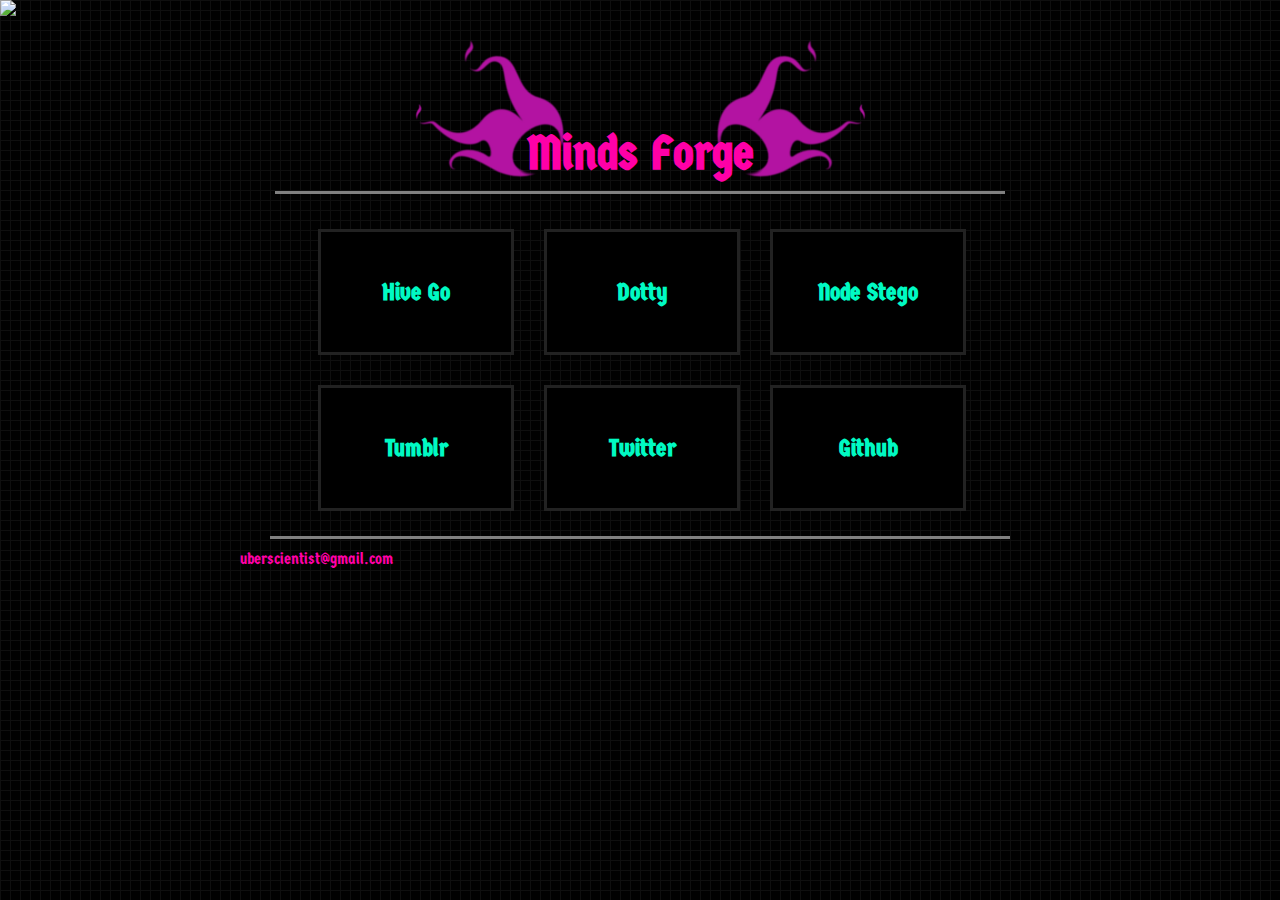
==== index.html @ d770bbcc "added mouseover for social links" ====
<!DOCTYPE html>
<html>
<head>
  <title>Minds Forge</title>
  <link href='http://fonts.googleapis.com/css?family=Germania+One' rel='stylesheet' type='text/css'>
  <link rel='stylesheet' type='text/css' href='styles/main.css' />  
</head>
<body>
<div id='pagewrapper'>

  <img id='neon_animation' src='neon_lines.svg' />

  <div id='title'>
    <img id='flame_l' src='imgs/title_l.png' /> 
    <h1>Minds Forge</h1>
    <img id='flame_r' src='imgs/title_r.png' />
  </div>

  <div id='featured'>
    <div class='project' id='go'>
      <a href='http://hivego.info'>
        <h2>Hive Go</h2>
      </a>
    </div>
    <div class='project' id='dotty'>
      <a href='http://mindsforge.com/dotty/'>
        <h2>Dotty</h2>
      </a>
    </div>
    <div class='project' id='stego'>
      <a href='http://mindsforge.com:3000'>
        <h2>Node Stego</h2>
      </a>
    </div>

    <div class='project' id='tumblr'>
      <a href='http://uberscientist.tumblr.com/'>
        <h2>Tumblr</h2>
      </a>
    </div>
    <div class='project' id='twitter'>
      <a href='https://twitter.com/#!/uberscientist'>
        <h2>Twitter</h2>
      </a>
    </div>
    <div class='project' id='github'>
      <a href='https://github.com/naked'>
        <h2>Github</h2>
      </a>
    </div>
  </div>
uberscientist@gmail.com
</div>

<div id='preload'>
  <img src="imgs/hivego.png" width="1" height="1" alt="Image 01" />
  <img src="imgs/dotty.png" width="1" height="1" alt="Image 02" />
  <img src="imgs/stego.png" width="1" height="1" alt="Image 03" />
  <img src="imgs/tumblr.png" width="1" height="1" alt="Image 03" />
  <img src="imgs/twitter.png" width="1" height="1" alt="Image 03" />
  <img src="imgs/github.png" width="1" height="1" alt="Image 03" />
</div>
</body>
</html>
---- styles/main.css ----
@font-face { 
  font-family: 'horny-webfont';
  src: url('fonts/horny-webfont.eot');
  src: url('fonts/horny-webfont.eot?#iefix') format('embedded-opentype'),
   url('fonts/horny-webfont.woff') format('woff'),
   url('fonts/horny-webfont.ttf') format('truetype'),
   url('fonts/horny-webfont.svg#webfont') format('svg');
}

body {
  font-family: 'Germania One', sans-serif;
  background-color: #010101;
  background-image: url('../imgs/grid.gif');
  color: #FF00A7;
}

h1 {
  display: inline;
  font-size: 3em;
}


a:link {
  color: #00FAC3;
  text-decoration:none;
}

a:visited {
  color: #00FAC3;
}

a:hover {
  color: #0000cf;
}

#featured {
  width: 90%;
  margin: 10px auto;
  padding: 10px;
  border-bottom: solid gray;
  overflow: hidden;
}

.project {
  position: relative;
  left: 23px;
  text-align: center;
  line-height: 80px;
  background-color: #000;
  margin: 15px;
  width: 190px;
  height: 120px;
  border: solid #222222;
  float: left;
}

.project#go:hover {
  background-image:url('../imgs/hivego.png');
}

.project#dotty:hover {
  background-image:url('../imgs/dotty.png');
}

.project#stego:hover {
  background-image:url('../imgs/stego.png');
}

.project#twitter:hover {
  background-image:url('../imgs/twitter.png');
}

.project#tumblr:hover {
  background-image:url('../imgs/tumblr.png');
}

.project#github:hover {
  background-image:url('../imgs/github.png');
}
#pagewrapper {
  width: 800px;
  margin: 20px auto;
}

#neon_animation {
  position: absolute;
  top: 0;
  left: 0;
  z-index: -10;
}

#title {
  text-align: center;
  width: 710px;
  margin: 0px auto;
  padding: 10px;
  border-bottom: solid gray;
}

#flame_l {
  z-index: -1;
  position: relative;
  left: 42px;
  top: 9px;
}

#flame_r {
  z-index: -1;
  position: relative;
  left: -42px;
  top: 9px;
}

div#preload {
  display: none;
}
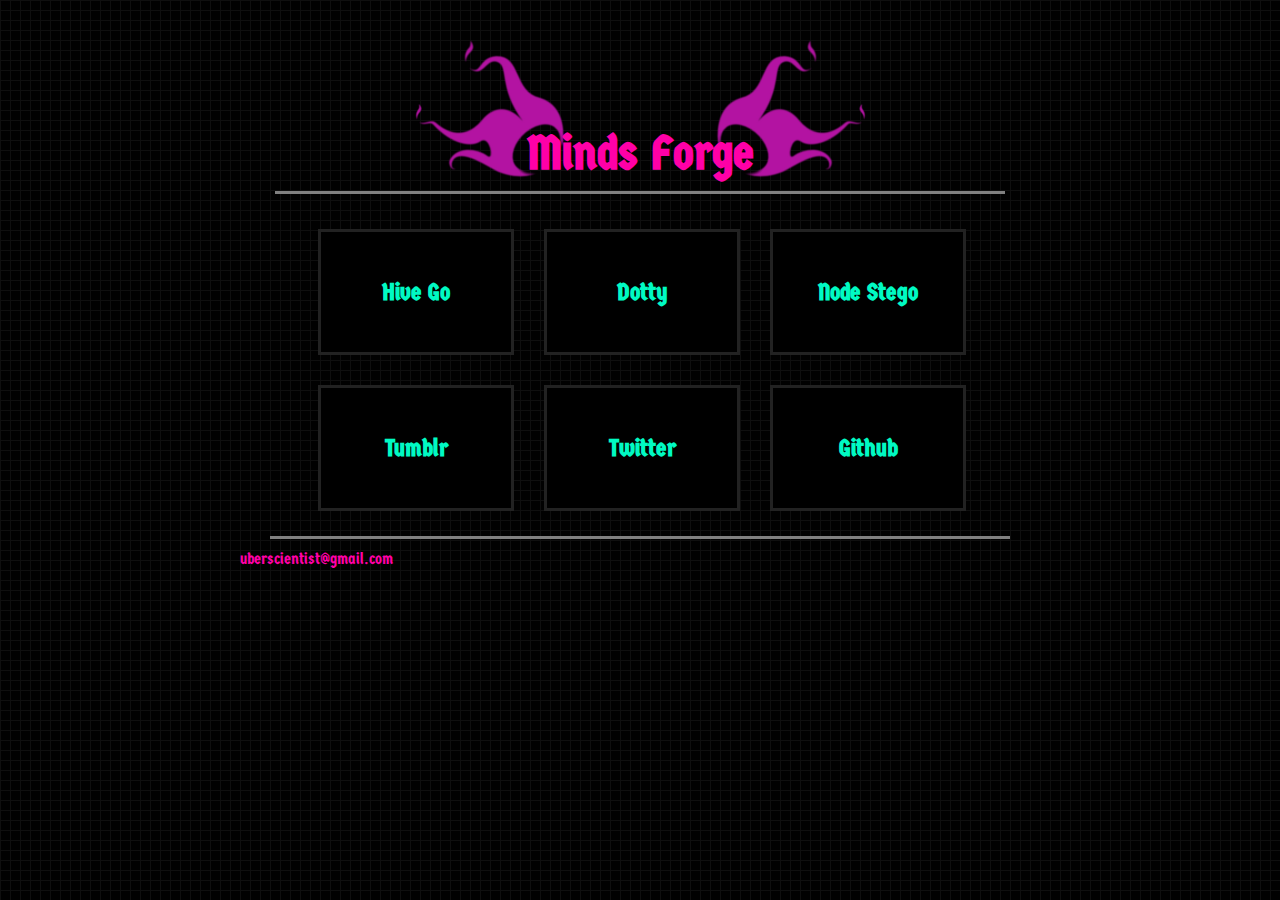
==== commit bd49b28a: "Oops, removing svg experiment" ====
--- a/index.html
+++ b/index.html
@@ -7,8 +7,6 @@
 </head>
 <body>
 <div id='pagewrapper'>
-
-  <img id='neon_animation' src='neon_lines.svg' />
 
   <div id='title'>
     <img id='flame_l' src='imgs/title_l.png' /> 
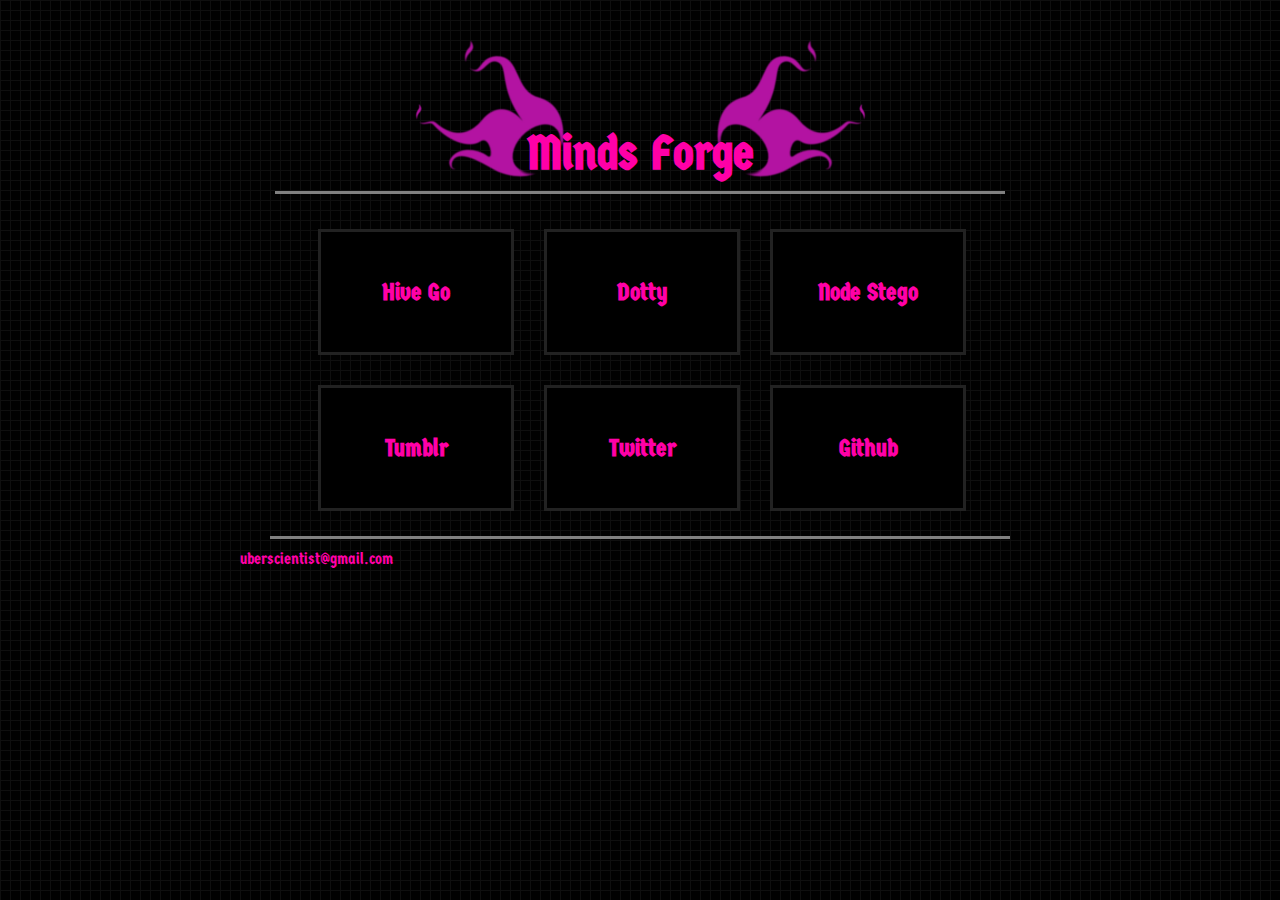
==== commit 11b2cced: "made all of div linked, changed images" ====
--- a/index.html
+++ b/index.html
@@ -16,35 +16,29 @@
 
   <div id='featured'>
     <div class='project' id='go'>
-      <a href='http://hivego.info'>
+      <a href='http://hivego.info'><span class='linky'></span></a>
         <h2>Hive Go</h2>
-      </a>
     </div>
     <div class='project' id='dotty'>
-      <a href='http://mindsforge.com/dotty/'>
+      <a href='http://mindsforge.com/dotty/'><span class='linky'></span></a>
         <h2>Dotty</h2>
-      </a>
     </div>
     <div class='project' id='stego'>
-      <a href='http://mindsforge.com:3000'>
+      <a href='http://mindsforge.com:3000'><span class='linky'></span></a>
         <h2>Node Stego</h2>
-      </a>
     </div>
 
     <div class='project' id='tumblr'>
-      <a href='http://uberscientist.tumblr.com/'>
+      <a href='http://uberscientist.tumblr.com/'><span class='linky'></span></a>
         <h2>Tumblr</h2>
-      </a>
     </div>
     <div class='project' id='twitter'>
-      <a href='https://twitter.com/#!/uberscientist'>
+      <a href='https://twitter.com/#!/uberscientist'><span class='linky'></span></a>
         <h2>Twitter</h2>
-      </a>
     </div>
     <div class='project' id='github'>
-      <a href='https://github.com/naked'>
+      <a href='https://github.com/naked'><span class='linky'></span></a>
         <h2>Github</h2>
-      </a>
     </div>
   </div>
 uberscientist@gmail.com
@@ -54,9 +48,9 @@
   <img src="imgs/hivego.png" width="1" height="1" alt="Image 01" />
   <img src="imgs/dotty.png" width="1" height="1" alt="Image 02" />
   <img src="imgs/stego.png" width="1" height="1" alt="Image 03" />
-  <img src="imgs/tumblr.png" width="1" height="1" alt="Image 03" />
-  <img src="imgs/twitter.png" width="1" height="1" alt="Image 03" />
-  <img src="imgs/github.png" width="1" height="1" alt="Image 03" />
+  <img src="imgs/tumblr.png" width="1" height="1" alt="Image 04" />
+  <img src="imgs/twitter.png" width="1" height="1" alt="Image 05" />
+  <img src="imgs/github.png" width="1" height="1" alt="Image 06" />
 </div>
 </body>
 </html>
--- a/styles/main.css
+++ b/styles/main.css
@@ -19,20 +19,6 @@
   font-size: 3em;
 }
 
-
-a:link {
-  color: #00FAC3;
-  text-decoration:none;
-}
-
-a:visited {
-  color: #00FAC3;
-}
-
-a:hover {
-  color: #0000cf;
-}
-
 #featured {
   width: 90%;
   margin: 10px auto;
@@ -50,8 +36,17 @@
   margin: 15px;
   width: 190px;
   height: 120px;
-  border: solid #222222;
+  border: solid #222;
   float: left;
+}
+
+.linky {
+  position: absolute;
+  width: 100%;
+  height: 100%;
+  top: 0;
+  left: 0;
+  z-index: 1;
 }
 
 .project#go:hover {
@@ -82,13 +77,6 @@
   margin: 20px auto;
 }
 
-#neon_animation {
-  position: absolute;
-  top: 0;
-  left: 0;
-  z-index: -10;
-}
-
 #title {
   text-align: center;
   width: 710px;
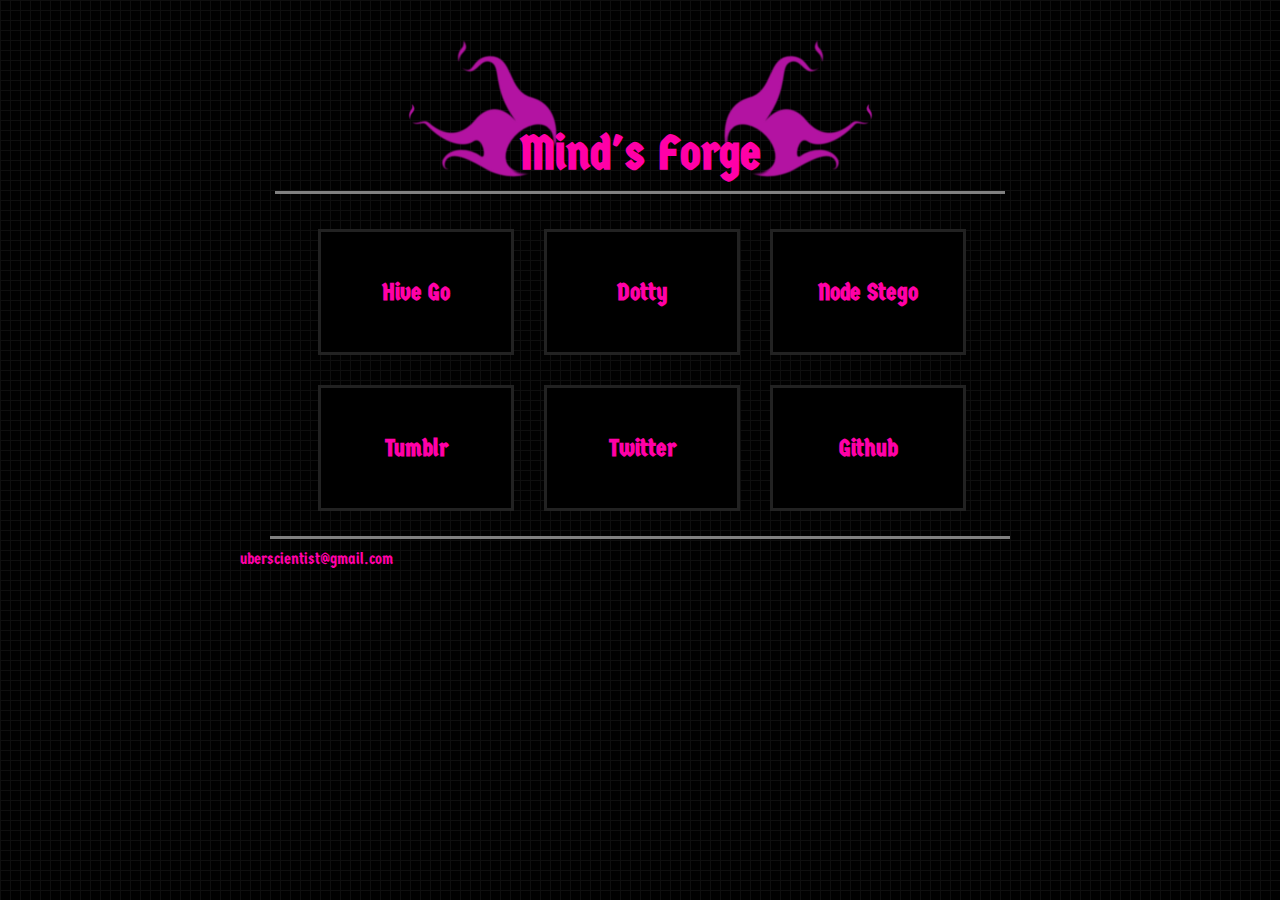
==== commit c6db0f37: "updated github link" ====
--- a/index.html
+++ b/index.html
@@ -1,7 +1,7 @@
 <!DOCTYPE html>
 <html>
 <head>
-  <title>Minds Forge</title>
+  <title>Mind's Forge</title>
   <link href='http://fonts.googleapis.com/css?family=Germania+One' rel='stylesheet' type='text/css'>
   <link rel='stylesheet' type='text/css' href='styles/main.css' />  
 </head>
@@ -10,7 +10,7 @@
 
   <div id='title'>
     <img id='flame_l' src='imgs/title_l.png' /> 
-    <h1>Minds Forge</h1>
+    <h1>Mind's Forge</h1>
     <img id='flame_r' src='imgs/title_r.png' />
   </div>
 
@@ -37,7 +37,7 @@
         <h2>Twitter</h2>
     </div>
     <div class='project' id='github'>
-      <a href='https://github.com/naked'><span class='linky'></span></a>
+      <a href='https://github.com/uberscientist'><span class='linky'></span></a>
         <h2>Github</h2>
     </div>
   </div>
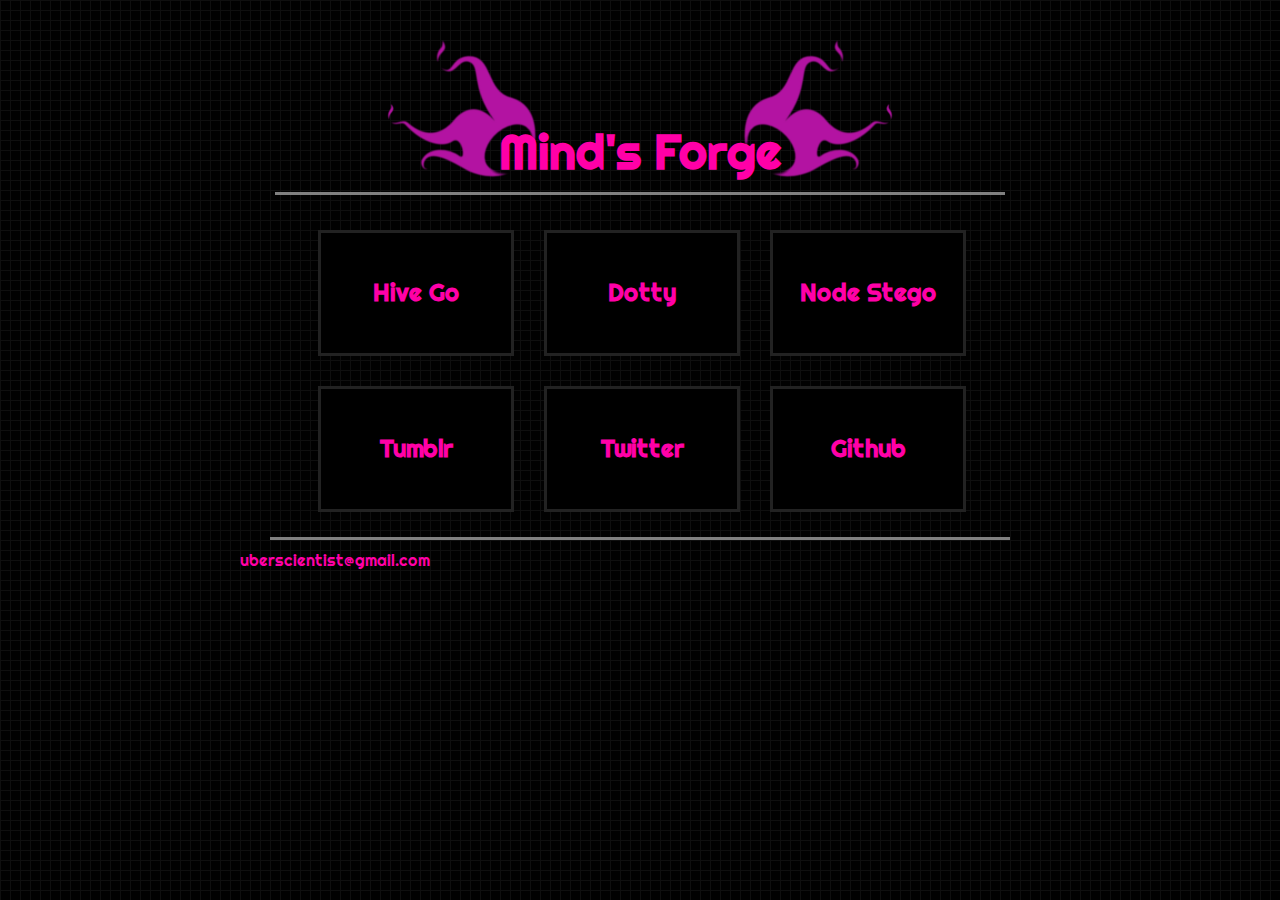
==== commit 456cfcdf: "changing font to Righteous" ====
--- a/index.html
+++ b/index.html
@@ -2,7 +2,7 @@
 <html>
 <head>
   <title>Mind's Forge</title>
-  <link href='http://fonts.googleapis.com/css?family=Germania+One' rel='stylesheet' type='text/css'>
+  <link href='http://fonts.googleapis.com/css?family=Righteous' rel='stylesheet' type='text/css'>
   <link rel='stylesheet' type='text/css' href='styles/main.css' />  
 </head>
 <body>
--- a/styles/main.css
+++ b/styles/main.css
@@ -1,14 +1,5 @@
-@font-face { 
-  font-family: 'horny-webfont';
-  src: url('fonts/horny-webfont.eot');
-  src: url('fonts/horny-webfont.eot?#iefix') format('embedded-opentype'),
-   url('fonts/horny-webfont.woff') format('woff'),
-   url('fonts/horny-webfont.ttf') format('truetype'),
-   url('fonts/horny-webfont.svg#webfont') format('svg');
-}
-
 body {
-  font-family: 'Germania One', sans-serif;
+  font-family: 'Righteous', sans-serif;
   background-color: #010101;
   background-image: url('../imgs/grid.gif');
   color: #FF00A7;
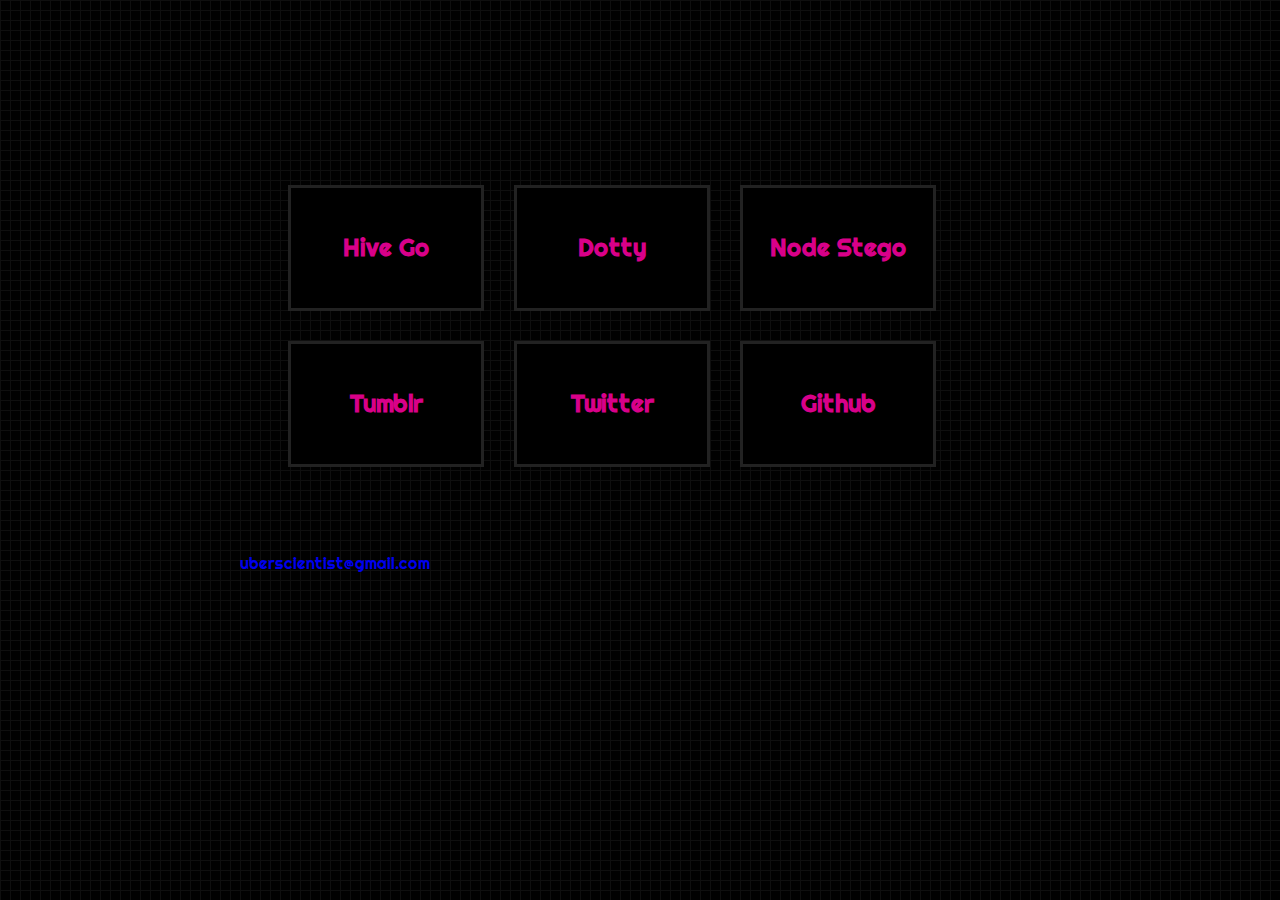
==== commit 1867e2c8: "new border/title/header" ====
--- a/index.html
+++ b/index.html
@@ -7,41 +7,37 @@
 </head>
 <body>
 <div id='pagewrapper'>
+  <div id='border'>
+    <div id='featured'>
+      <div class='project' id='go'>
+        <a href='http://hivego.info'><span class='linky'></span></a>
+          <h2>Hive Go</h2>
+      </div>
+      <div class='project' id='dotty'>
+        <a href='http://mindsforge.com/dotty/'><span class='linky'></span></a>
+          <h2>Dotty</h2>
+      </div>
+      <div class='project' id='stego'>
+        <a href='http://mindsforge.com:3000'><span class='linky'></span></a>
+          <h2>Node Stego</h2>
+      </div>
 
-  <div id='title'>
-    <img id='flame_l' src='imgs/title_l.png' /> 
-    <h1>Mind's Forge</h1>
-    <img id='flame_r' src='imgs/title_r.png' />
+      <div class='project' id='tumblr'>
+        <a href='http://uberscientist.tumblr.com/'><span class='linky'></span></a>
+          <h2>Tumblr</h2>
+      </div>
+      <div class='project' id='twitter'>
+        <a href='https://twitter.com/#!/uberscientist'><span class='linky'></span></a>
+          <h2>Twitter</h2>
+      </div>
+      <div class='project' id='github'>
+        <a href='https://github.com/uberscientist'><span class='linky'></span></a>
+          <h2>Github</h2>
+      </div>
+    </div>
   </div>
 
-  <div id='featured'>
-    <div class='project' id='go'>
-      <a href='http://hivego.info'><span class='linky'></span></a>
-        <h2>Hive Go</h2>
-    </div>
-    <div class='project' id='dotty'>
-      <a href='http://mindsforge.com/dotty/'><span class='linky'></span></a>
-        <h2>Dotty</h2>
-    </div>
-    <div class='project' id='stego'>
-      <a href='http://mindsforge.com:3000'><span class='linky'></span></a>
-        <h2>Node Stego</h2>
-    </div>
-
-    <div class='project' id='tumblr'>
-      <a href='http://uberscientist.tumblr.com/'><span class='linky'></span></a>
-        <h2>Tumblr</h2>
-    </div>
-    <div class='project' id='twitter'>
-      <a href='https://twitter.com/#!/uberscientist'><span class='linky'></span></a>
-        <h2>Twitter</h2>
-    </div>
-    <div class='project' id='github'>
-      <a href='https://github.com/uberscientist'><span class='linky'></span></a>
-        <h2>Github</h2>
-    </div>
-  </div>
-uberscientist@gmail.com
+<a href='mailto:uberscientist@gmail.com'>uberscientist@gmail.com</a>
 </div>
 
 <div id='preload'>
--- a/styles/main.css
+++ b/styles/main.css
@@ -2,7 +2,7 @@
   font-family: 'Righteous', sans-serif;
   background-color: #010101;
   background-image: url('../imgs/grid.gif');
-  color: #FF00A7;
+  color: #D80089;
 }
 
 h1 {
@@ -10,12 +10,16 @@
   font-size: 3em;
 }
 
+a {
+  text-decoration: none;
+}
+
 #featured {
-  width: 90%;
+  top: 140px;
   margin: 10px auto;
   padding: 10px;
-  border-bottom: solid gray;
   overflow: hidden;
+  position: relative;
 }
 
 .project {
@@ -68,12 +72,10 @@
   margin: 20px auto;
 }
 
-#title {
-  text-align: center;
-  width: 710px;
-  margin: 0px auto;
-  padding: 10px;
-  border-bottom: solid gray;
+#border {
+  background:url('../imgs/border.svg') no-repeat;
+  height: 533px;
+  width: 736px;
 }
 
 #flame_l {
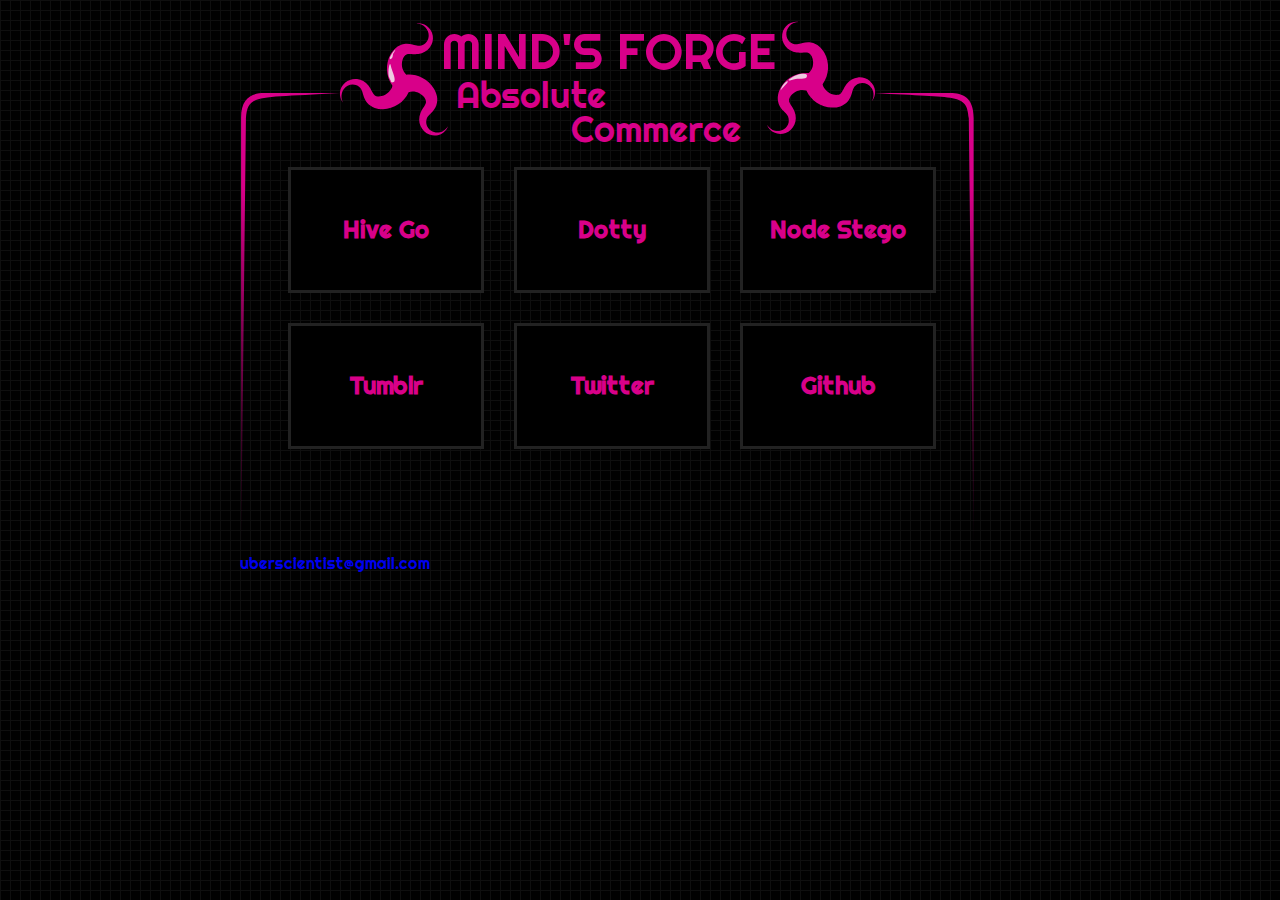
==== commit 03294266: "Random tagline generator" ====
--- a/index.html
+++ b/index.html
@@ -4,10 +4,16 @@
   <title>Mind's Forge</title>
   <link href='http://fonts.googleapis.com/css?family=Righteous' rel='stylesheet' type='text/css'>
   <link rel='stylesheet' type='text/css' href='styles/main.css' />  
+  <script src='js/rnd_tagline.js'></script>
 </head>
 <body>
 <div id='pagewrapper'>
   <div id='border'>
+    <div id='title'>MIND'S FORGE</div>
+    <div id='tagline'>
+      <span id='adj'>Alphabet</span>
+      <span id='noun'>Soup</span>
+    </div>
     <div id='featured'>
       <div class='project' id='go'>
         <a href='http://hivego.info'><span class='linky'></span></a>
--- a/styles/main.css
+++ b/styles/main.css
@@ -15,7 +15,7 @@
 }
 
 #featured {
-  top: 140px;
+  top: 50px;
   margin: 10px auto;
   padding: 10px;
   overflow: hidden;
@@ -67,9 +67,38 @@
 .project#github:hover {
   background-image:url('../imgs/github.png');
 }
+
 #pagewrapper {
   width: 800px;
   margin: 20px auto;
+}
+
+#title {
+  font-size: 37pt;
+  text-align: center;
+  margin: 10px auto;
+  width: 345px;
+  position: relative;
+}
+
+#tagline {
+  font-size: 27pt;
+  top: -20px;
+  margin: 0px auto;
+  width: 345px;
+  position: relative;
+}
+
+#adj {
+  top: 0px;
+  left: 20px;
+  position: absolute;
+}
+
+#noun {
+  bottom: -80px;
+  right: 40px;
+  position: absolute;
 }
 
 #border {
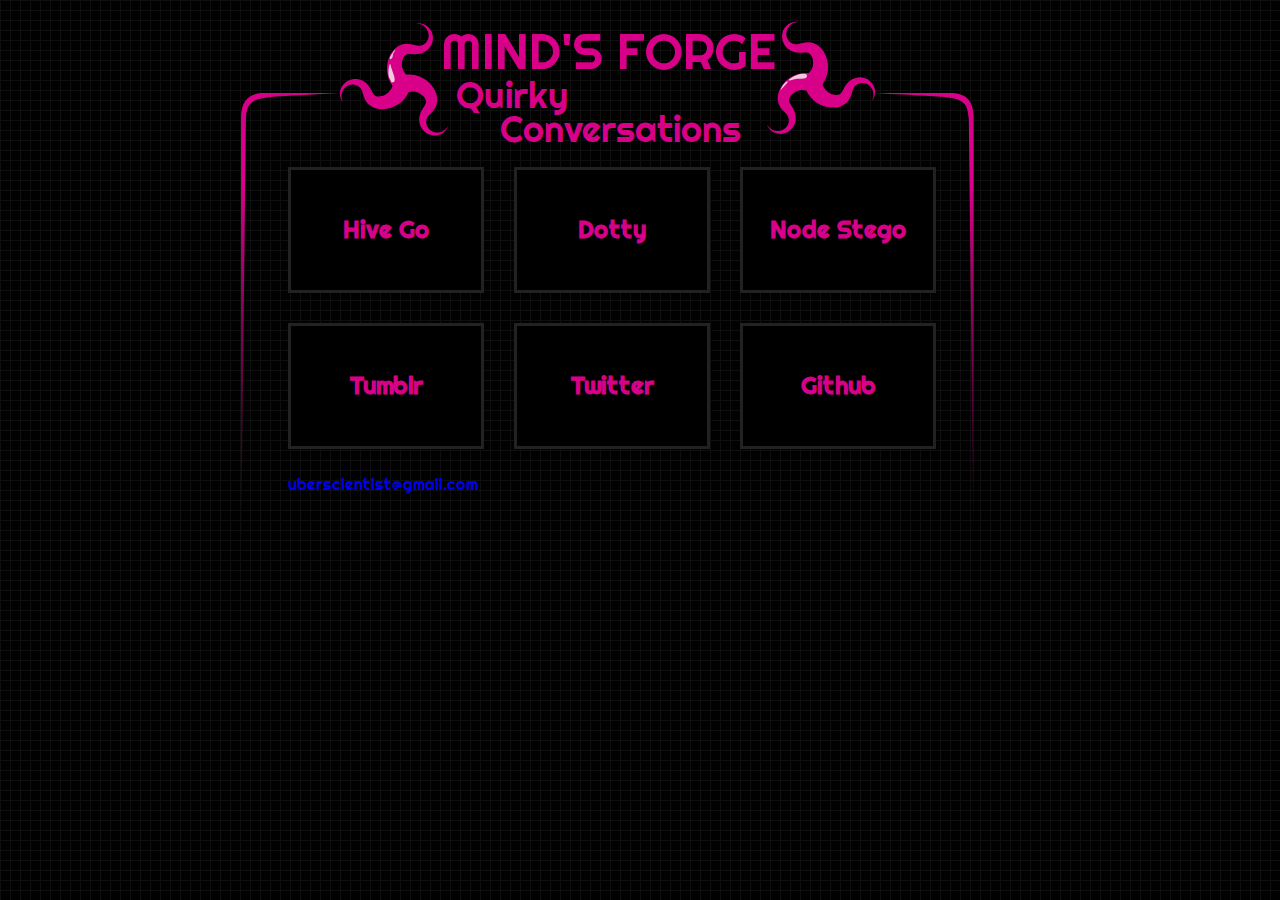
==== commit 557ce4c6: "Store random tagline in #fragment" ====
--- a/index.html
+++ b/index.html
@@ -5,14 +5,15 @@
   <link href='http://fonts.googleapis.com/css?family=Righteous' rel='stylesheet' type='text/css'>
   <link rel='stylesheet' type='text/css' href='styles/main.css' />  
   <script src='js/rnd_tagline.js'></script>
+  <meta name='description' content="Experiments at the quantum phase-shift boundry"/>
 </head>
 <body>
 <div id='pagewrapper'>
   <div id='border'>
     <div id='title'>MIND'S FORGE</div>
     <div id='tagline'>
-      <span id='adj'>Alphabet</span>
-      <span id='noun'>Soup</span>
+      <span id='adj' class='tagline'><noscript>JavaScript</noscript></span>
+      <span id='noun' class='tagline'><noscript>Disabled</noscript></span>
     </div>
     <div id='featured'>
       <div class='project' id='go'>
@@ -41,9 +42,8 @@
           <h2>Github</h2>
       </div>
     </div>
+    <a id='email' href='mailto:uberscientist@gmail.com'>uberscientist@gmail.com</a>
   </div>
-
-<a href='mailto:uberscientist@gmail.com'>uberscientist@gmail.com</a>
 </div>
 
 <div id='preload'>
--- a/styles/main.css
+++ b/styles/main.css
@@ -42,6 +42,10 @@
   top: 0;
   left: 0;
   z-index: 1;
+}
+
+.tagline:hover {
+  cursor: pointer;
 }
 
 .project#go:hover {
@@ -107,18 +111,10 @@
   width: 736px;
 }
 
-#flame_l {
-  z-index: -1;
+#email {
+  top: 40px;
+  left: 48px;
   position: relative;
-  left: 42px;
-  top: 9px;
-}
-
-#flame_r {
-  z-index: -1;
-  position: relative;
-  left: -42px;
-  top: 9px;
 }
 
 div#preload {
